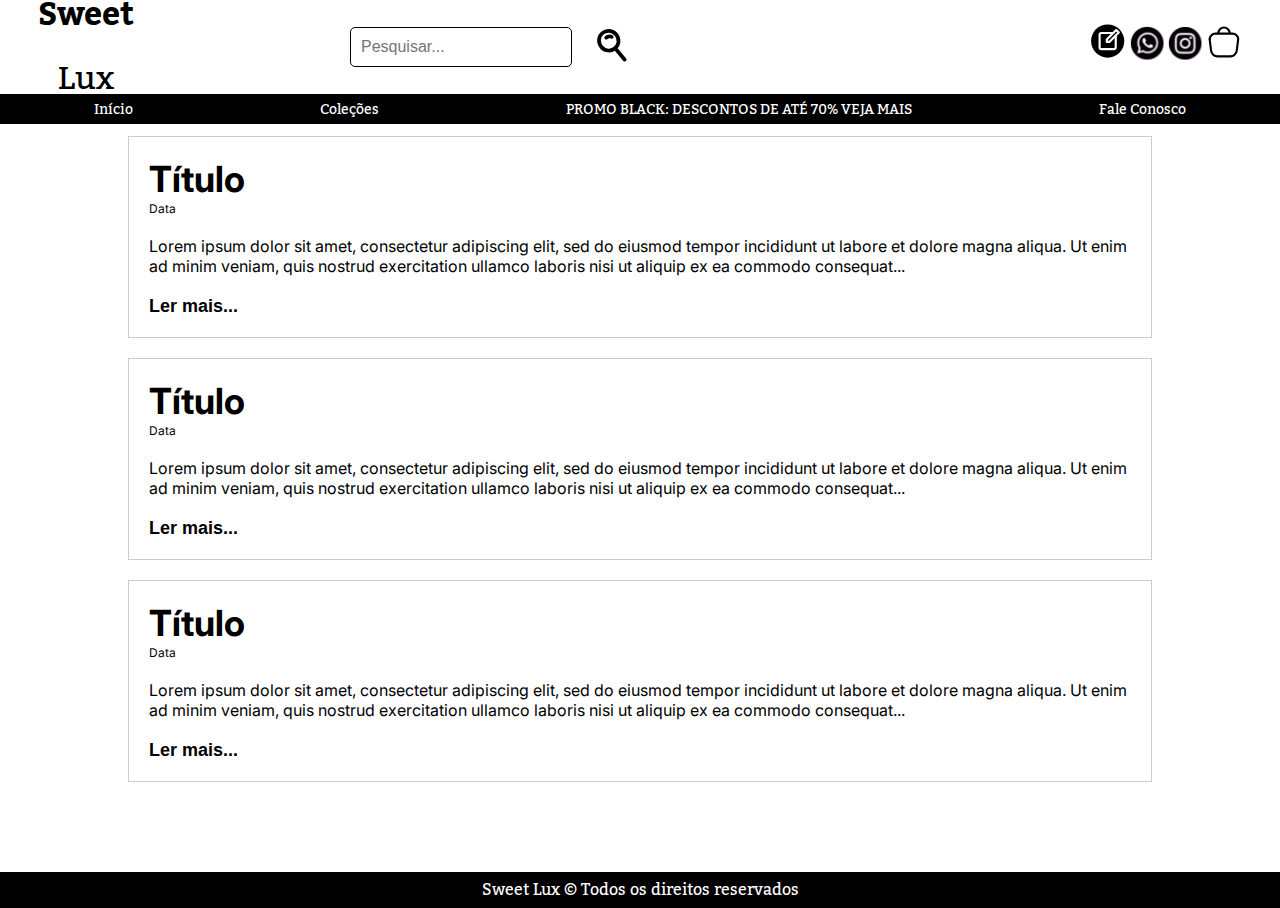
==== blog.html @ 692bbde8 "primeiro-commit" ====
<!DOCTYPE html>
<html lang="pt-br">

<head>
    <meta charset="UTF-8">
    <meta name="viewport" content="width=device-width, initial-scale=1.0">

    <link rel="preconnect" href="https://fonts.googleapis.com">
    <link rel="preconnect" href="https://fonts.gstatic.com" crossorigin>
    <link href="https://fonts.googleapis.com/css2?family=Inter:wght@400;700&family=Kadwa:wght@400;700&display=swap"
        rel="stylesheet">

    <link rel="stylesheet" href="./src/css/blog.css">
    <link rel="stylesheet" href="./src/css/scrollbar.css">

    <title>Sweet Lux</title>
</head>

<body>
    <header>
        <div class="meio">
            <div class="item-meio" id="texto">
                <a href="./index.html">
                    <h1 class="cimaT">Sweet</h1>
                    <h1 class="baixoT">Lux</h1>
                </a>
            </div>

            <div class="item-meio" id="busca">
                <form action="/pesquisar" method="get" class="pesquisa">
                    <input type="text" id="search" name="q" placeholder="Pesquisar...">
                    <button type="submit" id="botao-pesquisa">
                        <img src="./src/svg/Lupa.svg" alt="Busca" class="lupa">
                    </button>
                </form>
            </div>


            <div class="item-meio">

            </div>

            <div class="item-meio">
                <a href="./blog.html" class="redes-sociais">
                    <img src="./src/svg/Blog.svg" alt="Blog">
                </a>

                <a href="#" class="redes-sociais">
                    <img src="./src/svg/Whatsapp.svg" alt="Whatsapp">
                </a>

                <a href="#" class="redes-sociais">
                    <img src="./src/svg/Instagram.svg" alt="Instagram">
                </a>
                <a href="#">
                    <img src="./src/svg/Sacola.svg" alt="Sacola">
                </a>
            </div>
        </div>

        <nav class="menu">
            <ul>
                <li>
                    <a href="./index.html">Início</a>
                </li>
                <li>
                    <a href="#">Coleções</a>
                </li>
                <li>
                    <a href="#">PROMO BLACK: DESCONTOS DE ATÉ 70% VEJA MAIS</a>
                </li>
                <li>
                    <a href="./contato.html">Fale Conosco</a>
                </li>
            </ul>
        </nav>
    </header>

    <main>
        <div class="container">
            <article class="post">
                <h2>Título</h2>
                <p class="data">Data</p>
                <p class="texto-curto">
                    Lorem ipsum dolor sit amet, consectetur adipiscing elit, sed do eiusmod tempor incididunt ut labore
                    et dolore magna aliqua. Ut enim ad minim veniam, quis nostrud exercitation ullamco laboris nisi ut
                    aliquip ex ea commodo consequat...
                </p>
                <p class="texto">
                    Lorem ipsum dolor sit amet, consectetur adipisicing elit, sed do eiusmod tempor incididunt ut labore
                    et dolore magna aliqua. Ut enim ad minim veniam, quis nostrud exercitation ullamco laboris nisi ut
                    aliquip ex ea commodo consequat. Duis aute irure dolor in reprehenderit in voluptate velit esse
                    cillum dolore eu fugiat nulla pariatur. Excepteur sint occaecat cupidatat non proident, sunt in
                    culpa qui officia deserunt mollit anim id est laborum.
                </p>
                <button href="#" class="botao-ler-mais">Ler mais...</button>
            </article>
            <article class="post">
                <h2>Título</h2>
                <p class="data">Data</p>
                <p class="texto-curto">
                    Lorem ipsum dolor sit amet, consectetur adipiscing elit, sed do eiusmod tempor incididunt ut labore
                    et dolore magna aliqua. Ut enim ad minim veniam, quis nostrud exercitation ullamco laboris nisi ut
                    aliquip ex ea commodo consequat...
                </p>
                <p class="texto">
                    Lorem ipsum dolor sit amet, consectetur adipisicing elit, sed do eiusmod tempor incididunt ut labore
                    et dolore magna aliqua. Ut enim ad minim veniam, quis nostrud exercitation ullamco laboris nisi ut
                    aliquip ex ea commodo consequat. Duis aute irure dolor in reprehenderit in voluptate velit esse
                    cillum dolore eu fugiat nulla pariatur. Excepteur sint occaecat cupidatat non proident, sunt in
                    culpa qui officia deserunt mollit anim id est laborum.
                </p>
                <button href="#" class="botao-ler-mais">Ler mais...</button>
            </article>
            <article class="post">
                <h2>Título</h2>
                <p class="data">Data</p>
                <p class="texto-curto">
                    Lorem ipsum dolor sit amet, consectetur adipiscing elit, sed do eiusmod tempor incididunt ut labore
                    et dolore magna aliqua. Ut enim ad minim veniam, quis nostrud exercitation ullamco laboris nisi ut
                    aliquip ex ea commodo consequat...
                </p>
                <p class="texto">
                    Lorem ipsum dolor sit amet, consectetur adipisicing elit, sed do eiusmod tempor incididunt ut labore
                    et dolore magna aliqua. Ut enim ad minim veniam, quis nostrud exercitation ullamco laboris nisi ut
                    aliquip ex ea commodo consequat. Duis aute irure dolor in reprehenderit in voluptate velit esse
                    cillum dolore eu fugiat nulla pariatur. Excepteur sint occaecat cupidatat non proident, sunt in
                    culpa qui officia deserunt mollit anim id est laborum.
                </p>
                <button href="#" class="botao-ler-mais">Ler mais...</button>
            </article>
        </div>
    </main>

    <footer class="rodapé">
        <p>Sweet Lux &copy; Todos os direitos reservados</p>
    </footer>

    <script src="./src/js/index.js"></script>
</body>

</html>
---- src/css/blog.css ----
* {
    margin: 0px;
    padding: 0px;
}

a {
    text-decoration: none;
}

header .superior {
    background-color: #ffffff;
    border-bottom: 2px solid black;
    display: flex;
    align-items: center;
}

header div {
    justify-content: center;
    padding: 2px;
}

.localização {
    display: flex;
    align-items: center;
    text-align: center;
}

.localização a {
    color: black;
    font-family: 'Kadwa', sans-serif;
}

.redes {
    display: flex;
    align-items: center;
    position: fixed;
    right: 0;
}

header .meio {
    background-color: #ffffff;
    border-bottom: 2px solid black;
    font-family: 'Kadwa';
    display: flex;
    align-items: center;
    justify-content: space-between;
    max-height: 70px;
    padding: 12px 36px;
}

.meio h1 {
    display: flex;
    align-items: center;
    justify-content: center;
    text-align: center;
    color: black;
}

.baixoT {
    font-weight: 400;
}

header form {
    display: flex;
    align-items: center;
    font-family: 'Kadwa';
    font-weight: 400;
}

#search {
    padding: 10px;
    width: 200px;
    border: 1px solid #000000;
    color: rgba(0, 0, 0, 0.795);
    border-radius: 5px;
    font-size: 16px;
}

#botao-pesquisa {
    border: 0px solid transparent;
    background-color: transparent;
    cursor: pointer;
}

.cimaR,
.baixoR {
    color: black;
}

.baixoR {
    font-weight: 700;
}

.botao-rastrear {
    display: inline-block;
}

div .inferior {
    margin: 0;
}

nav {
    background-color: #000000;
}

nav ul {
    list-style: none;
    text-align: center;
    color: white;
    font-family: 'Kadwa', sans-serif;
    font-weight: 400;
    font-size: 14px;
    display: flex;
    justify-content: space-around;
}

nav ul li a {
    color: white;
}

main {
    display: flex;
}

.container {
    width: 80%;
    margin: auto;
}

.post {
    margin-top: 12px;
    border: 1px solid #ccc;
    padding: 20px;
    margin-bottom: 20px;
    font-family: 'Inter', sans-serif;
}

.post h2 {
    margin-top: 0;
    font-size: 36px;
}

.post p {
    margin-bottom: 20px;
}

.post a {
    color: black;
    font-weight: 700;
}

.texto-curto.resumo {
    display: none;
}

.texto.completo {
    display: block;
}

.texto {
    display: none;
}

.data {
    margin-bottom: 20px;
    font-size: 12px;
}

.post button {
    text-decoration: none;
    color: #000;
    font-weight: 700;
    font-size: 18px;
    background-color: transparent;
    border: transparent;
    cursor: pointer;
}

.linha {
    height: 2px;
    width: 70%;
    background-color: black;
    position: relative;
}

footer {
    color: white;
    background-color: black;
    margin-top: 70px;
    padding: 2px;
    font-family: 'Kadwa', sans-serif;
    font-weight: 400;
    text-align: center;
}
---- src/css/scrollbar.css ----
/* ===== Scrollbar CSS ===== */

*::-webkit-scrollbar {
    width: 12px;
  }
  
  *::-webkit-scrollbar-track {
    background: #f1e9e9;
  }
  
  *::-webkit-scrollbar-thumb {
    background-color: #000000;
    border-radius: 10px;
    border: 3px solid #ffffff;
  }
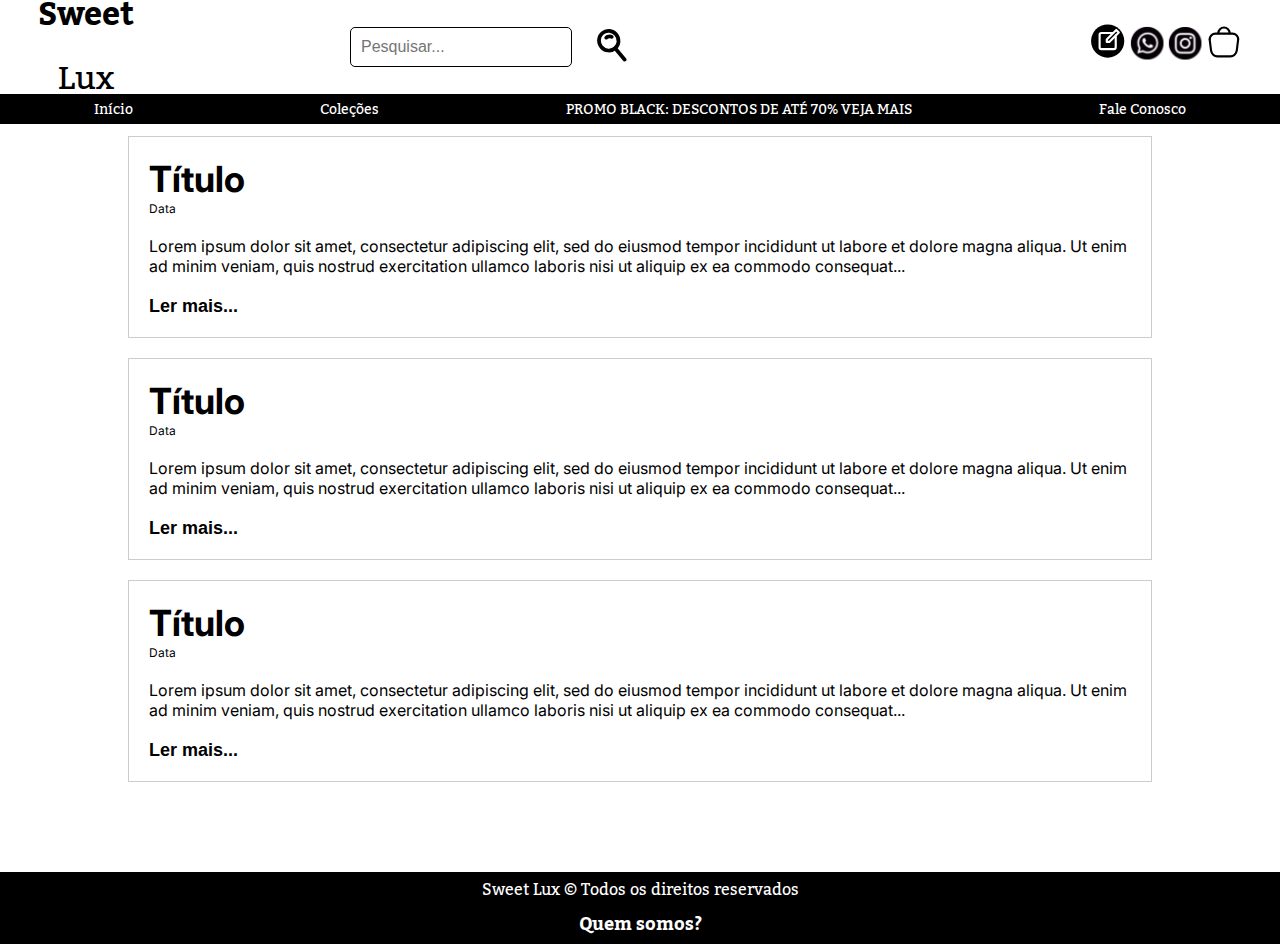
==== commit a79c5b45: "quem somos" ====
--- a/blog.html
+++ b/blog.html
@@ -13,7 +13,7 @@
     <link rel="stylesheet" href="./src/css/blog.css">
     <link rel="stylesheet" href="./src/css/scrollbar.css">
 
-    <title>Sweet Lux</title>
+    <title>Blog</title>
 </head>
 
 <body>
@@ -133,7 +133,8 @@
     </main>
 
     <footer class="rodapé">
-        <p>Sweet Lux &copy; Todos os direitos reservados</p>
+        <p>Sweet Lux &copy; Todos os direitos reservados </p>
+        <a href="./quemSomos.html">Quem somos?</a>
     </footer>
 
     <script src="./src/js/index.js"></script>
--- a/src/css/blog.css
+++ b/src/css/blog.css
@@ -192,3 +192,9 @@
     font-weight: 400;
     text-align: center;
 }
+
+footer a {
+    color: white;
+    font-weight: 700;
+    font-size: 18px;
+}
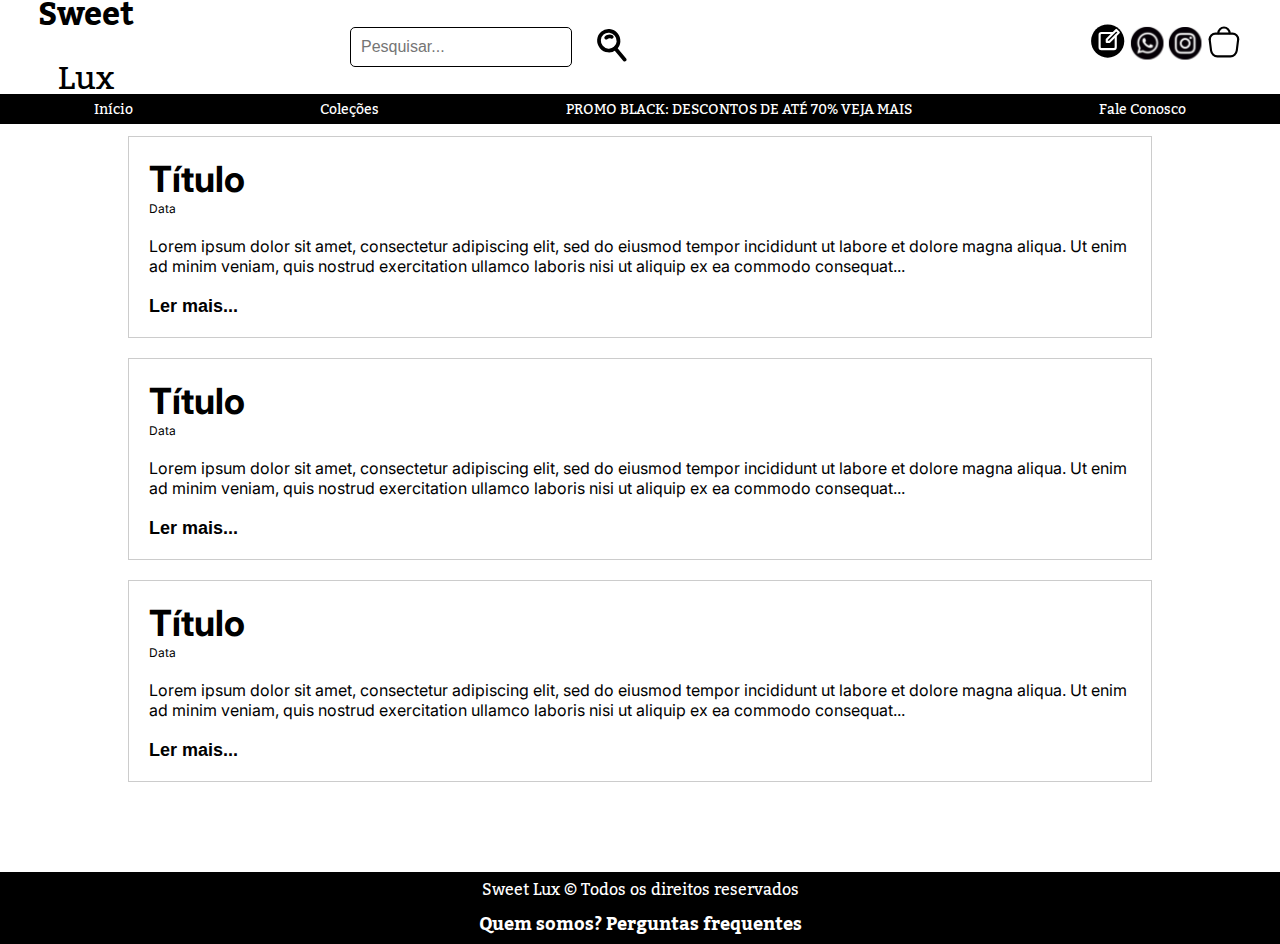
==== commit cdaaf5cc: "correcao footer" ====
--- a/blog.html
+++ b/blog.html
@@ -135,6 +135,7 @@
     <footer class="rodapé">
         <p>Sweet Lux &copy; Todos os direitos reservados </p>
         <a href="./quemSomos.html">Quem somos?</a>
+        <a href="./faq.html">Perguntas frequentes</a>
     </footer>
 
     <script src="./src/js/index.js"></script>
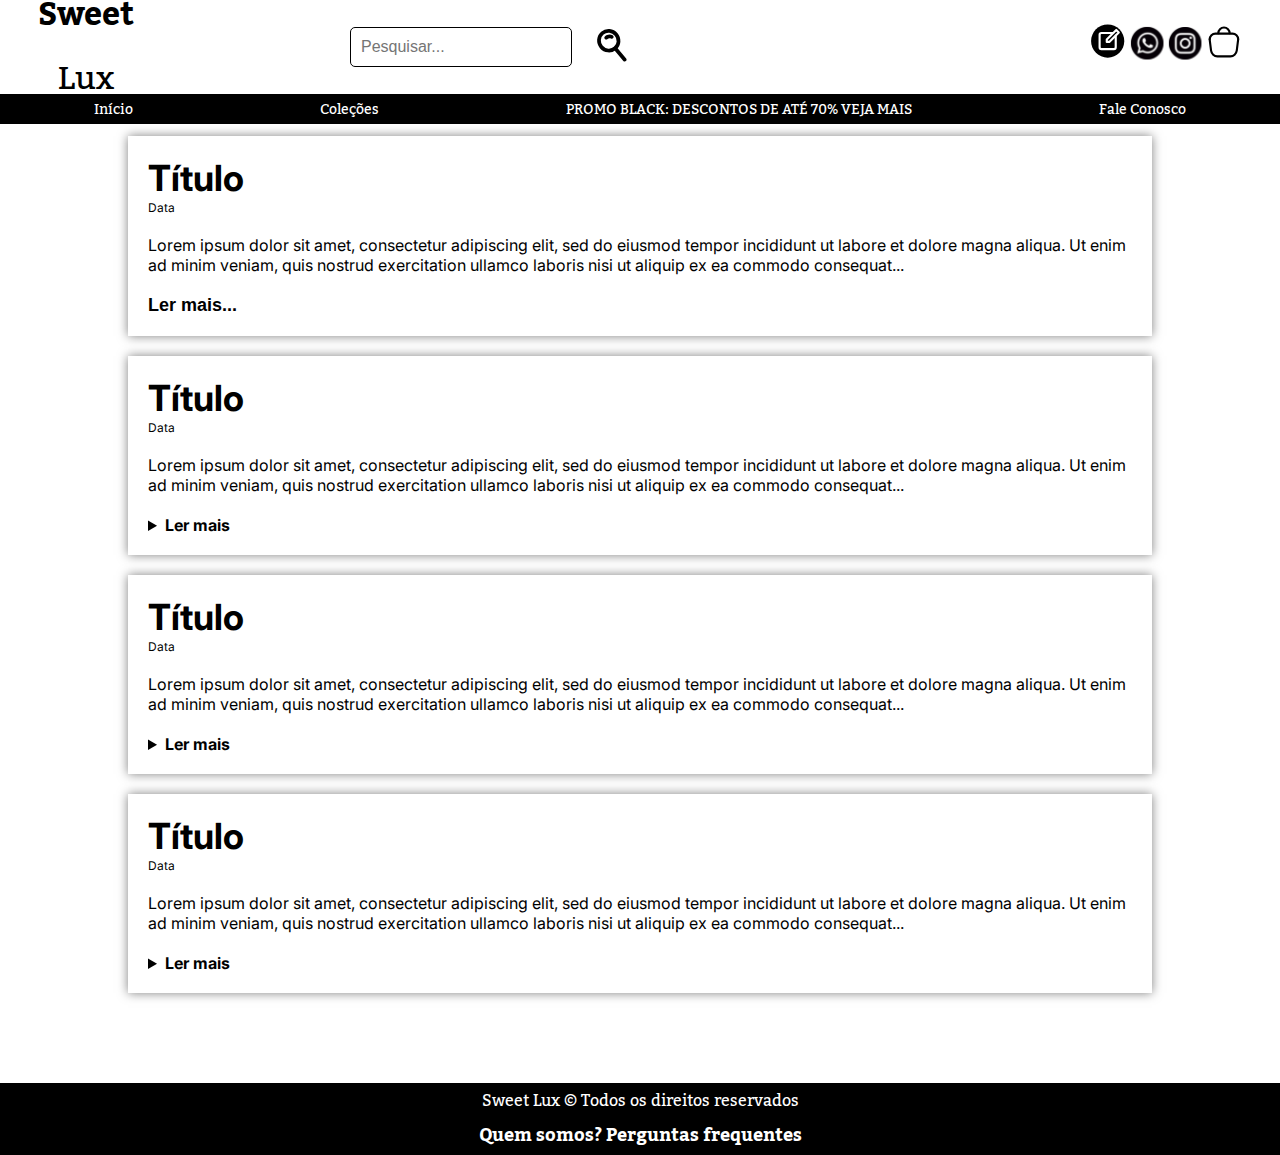
==== commit 1963d2a5: "correcao ler mais blog" ====
--- a/blog.html
+++ b/blog.html
@@ -86,7 +86,7 @@
                     et dolore magna aliqua. Ut enim ad minim veniam, quis nostrud exercitation ullamco laboris nisi ut
                     aliquip ex ea commodo consequat...
                 </p>
-                <p class="texto">
+                <p class="texto-full">
                     Lorem ipsum dolor sit amet, consectetur adipisicing elit, sed do eiusmod tempor incididunt ut labore
                     et dolore magna aliqua. Ut enim ad minim veniam, quis nostrud exercitation ullamco laboris nisi ut
                     aliquip ex ea commodo consequat. Duis aute irure dolor in reprehenderit in voluptate velit esse
@@ -103,14 +103,14 @@
                     et dolore magna aliqua. Ut enim ad minim veniam, quis nostrud exercitation ullamco laboris nisi ut
                     aliquip ex ea commodo consequat...
                 </p>
-                <p class="texto">
-                    Lorem ipsum dolor sit amet, consectetur adipisicing elit, sed do eiusmod tempor incididunt ut labore
-                    et dolore magna aliqua. Ut enim ad minim veniam, quis nostrud exercitation ullamco laboris nisi ut
-                    aliquip ex ea commodo consequat. Duis aute irure dolor in reprehenderit in voluptate velit esse
-                    cillum dolore eu fugiat nulla pariatur. Excepteur sint occaecat cupidatat non proident, sunt in
-                    culpa qui officia deserunt mollit anim id est laborum.
-                </p>
-                <button href="#" class="botao-ler-mais">Ler mais...</button>
+                <details>
+                    <summary>Ler mais</summary>
+                    <p class="texto">
+                        Duis aute irure dolor in reprehenderit in voluptate velit esse
+                        cillum dolore eu fugiat nulla pariatur. Excepteur sint occaecat cupidatat non proident, sunt in
+                        culpa qui officia deserunt mollit anim id est laborum.
+                    </p>
+                </details>
             </article>
             <article class="post">
                 <h2>Título</h2>
@@ -120,14 +120,31 @@
                     et dolore magna aliqua. Ut enim ad minim veniam, quis nostrud exercitation ullamco laboris nisi ut
                     aliquip ex ea commodo consequat...
                 </p>
-                <p class="texto">
-                    Lorem ipsum dolor sit amet, consectetur adipisicing elit, sed do eiusmod tempor incididunt ut labore
+                <details>
+                    <summary>Ler mais</summary>
+                    <p class="texto">
+                        Duis aute irure dolor in reprehenderit in voluptate velit esse
+                        cillum dolore eu fugiat nulla pariatur. Excepteur sint occaecat cupidatat non proident, sunt in
+                        culpa qui officia deserunt mollit anim id est laborum.
+                    </p>
+                </details>
+            </article>
+            <article class="post">
+                <h2>Título</h2>
+                <p class="data">Data</p>
+                <p class="texto-curto">
+                    Lorem ipsum dolor sit amet, consectetur adipiscing elit, sed do eiusmod tempor incididunt ut labore
                     et dolore magna aliqua. Ut enim ad minim veniam, quis nostrud exercitation ullamco laboris nisi ut
-                    aliquip ex ea commodo consequat. Duis aute irure dolor in reprehenderit in voluptate velit esse
-                    cillum dolore eu fugiat nulla pariatur. Excepteur sint occaecat cupidatat non proident, sunt in
-                    culpa qui officia deserunt mollit anim id est laborum.
+                    aliquip ex ea commodo consequat...
                 </p>
-                <button href="#" class="botao-ler-mais">Ler mais...</button>
+                <details>
+                    <summary>Ler mais</summary>
+                    <p class="texto">
+                        Duis aute irure dolor in reprehenderit in voluptate velit esse
+                        cillum dolore eu fugiat nulla pariatur. Excepteur sint occaecat cupidatat non proident, sunt in
+                        culpa qui officia deserunt mollit anim id est laborum.
+                    </p>
+                </details>
             </article>
         </div>
     </main>
--- a/src/css/blog.css
+++ b/src/css/blog.css
@@ -33,7 +33,7 @@
 .redes {
     display: flex;
     align-items: center;
-    position: fixed;
+    margin-left: auto;
     right: 0;
 }
 
@@ -129,7 +129,7 @@
 
 .post {
     margin-top: 12px;
-    border: 1px solid #ccc;
+    box-shadow: 0 0 10px rgba(0, 0, 0, 0.5);
     padding: 20px;
     margin-bottom: 20px;
     font-family: 'Inter', sans-serif;
@@ -157,8 +157,12 @@
     display: block;
 }
 
-.texto {
+.texto-full {
     display: none;
+}
+
+summary{
+    font-weight: 700;
 }
 
 .data {
